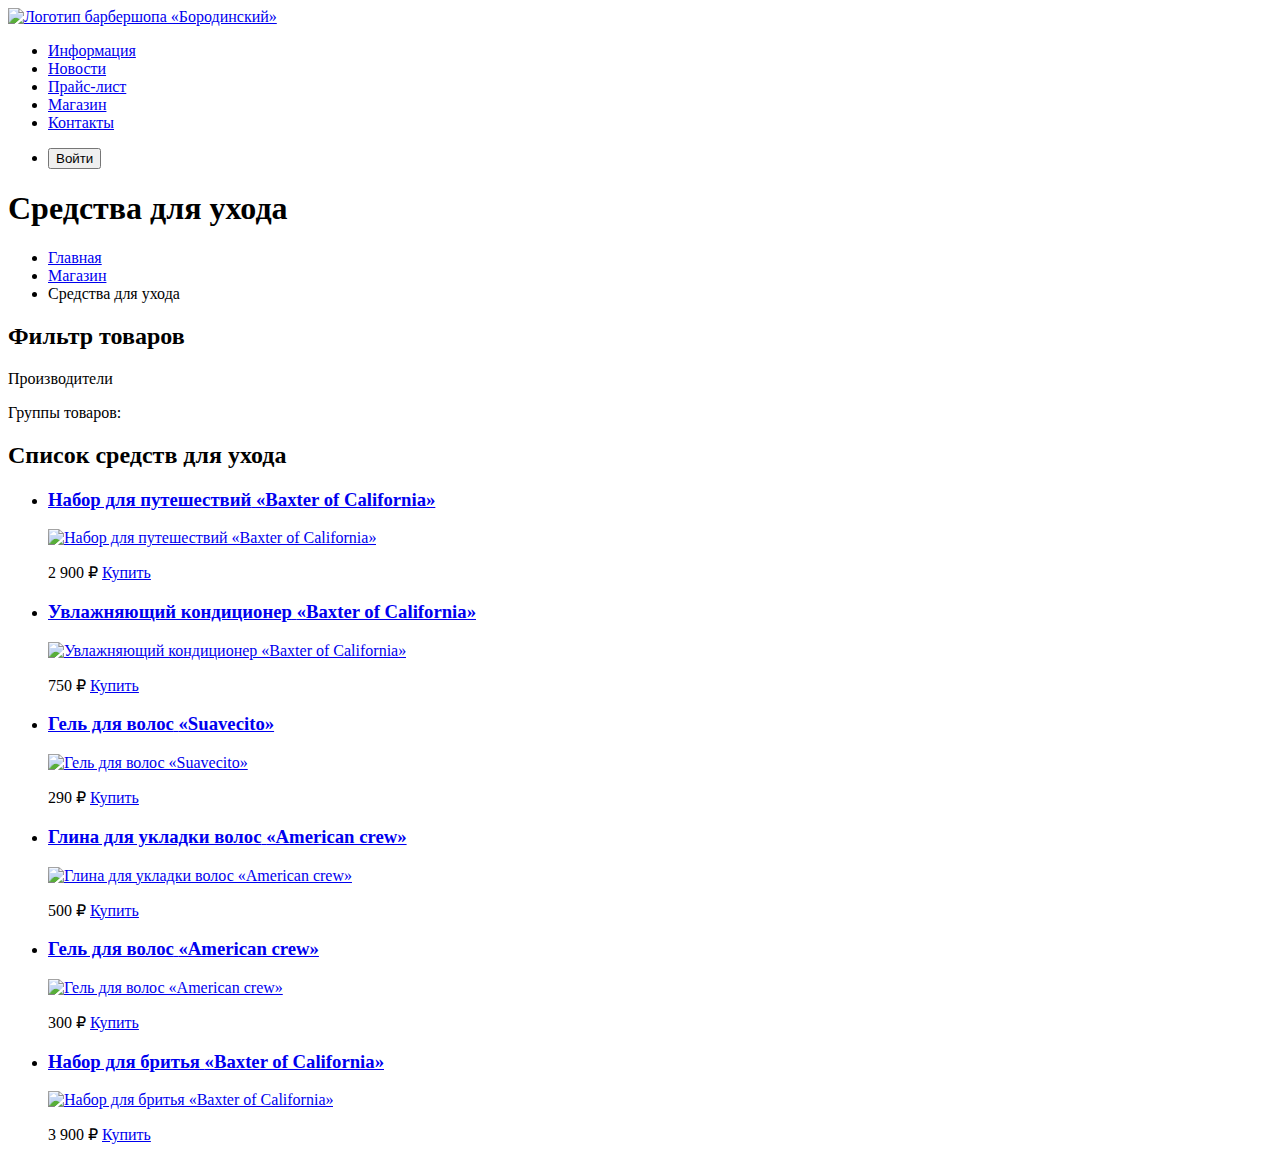
==== catalog.html @ 5d654764 "catalog.html" ====
<!DOCTYPE html>
<html lang="ru">
  <head>
    <meta charset="utf-8">
    <title>Магазин. Барбершоп «Бородинский»</title>
  </head>
  <body>
    
    <!-- Хедер -->
    <header>
      <a href="index.html">
        <img src="img/layout/logo.svg" alt="Логотип барбершопа «Бородинский»" width="111px" height="24px" />
      </a>
      <nav>
        <ul>
          <li><a href="info.html">Информация</a></li>
          <li><a href="news.html">Новости</a></li>
          <li><a href="price.html">Прайс-лист</a></li>
          <li><a href="catalog.html">Магазин</a></li>
          <li><a href="contacts.html">Контакты</a></li>
        </ul>
        <ul>
          <li>
             <button type="button">Войти</button>
           </li>
        </ul>
      </nav>
    </header>
    <!-- /Хедер -->

    <!-- Контент -->
    <main>
      <h1>Средства для ухода</h1>
      <ul>
        <li><a href="index.html">Главная</a></li>
        <li><a href="catalog.html">Магазин</a></li>
        <li>Средства для ухода</li>
      </ul>

      <section>
        <h2>Фильтр товаров</h2>
        <!-- форма -->
        <form> 
        <p>Производители</p>
        <p>Группы товаров:</p>
        </form>
        <!-- /форма -->
      </section>

      <section>
        <h2>Список средств для ухода</h2>
        <ul>
          <li>
            <h3>
              <a href="catalog-item.html">
                <span>Набор для путешествий</span>
                <span>«Baxter of California»</span>
              </a>
            </h3>
            <a href="catalog-item.html">
              <img src="img/product-1.jpg" width="220" height="165" alt="Набор для путешествий «Baxter of California»">
            </a>
            <p>
              2 900 ₽
              <a href="#">Купить</a>
            </p>
          </li>
          <li>
            <h3>
              <a href="catalog-item.html">
                <span>Увлажняющий кондиционер</span>
                <span>«Baxter of California»</span>
              </a>
            </h3>
            <a href="catalog-item.html">
              <img src="img/product-2.jpg" width="220" height="165" alt="Увлажняющий кондиционер «Baxter of California»">
            </a>
            <p>
              750 ₽
              <a href="#">Купить</a>
            </p>
          </li>
          <li>
            <h3>
              <a href="catalog-item.html">
                <span>Гель для волос</span>
                <span>«Suavecito»</span>
              </a>
            </h3>
            <a href="catalog-item.html">
              <img src="img/product-3.jpg" width="220" height="165" alt="Гель для волос «Suavecito»">
            </a>
            <p>
              290 ₽
              <a href="#">Купить</a>
            </p>
          </li>
          <li>
            <h3>
              <a href="catalog-item.html">
                <span>Глина для укладки волос</span>
                <span>«American crew»</span>
              </a>
            </h3>
            <a href="catalog-item.html">
              <img src="img/product-4.jpg" width="220" height="165" alt="Глина для укладки волос «American crew»">
            </a>
            <p>
              500 ₽
              <a href="#">Купить</a>
            </p>
          </li>
          <li>
            <h3>
              <a href="catalog-item.html">
                <span>Гель для волос</span>
                <span>«American crew»</span>
              </a>
            </h3>
            <a href="catalog-item.html">
              <img src="img/product-5.jpg" width="220" height="165" alt="Гель для волос «American crew»">
            </a>
            <p>
              300 ₽
              <a href="#">Купить</a>
            </p>
          </li>
          <li>
            <h3>
              <a href="catalog-item.html">
                <span>Набор для бритья</span>
                <span>«Baxter of California»</span>
              </a>
            </h3>
            <a href="catalog-item.html">
              <img src="img/product-6.jpg" width="220" height="165" alt="Набор для бритья «Baxter of California»">
            </a>
            <p>
              3 900 ₽
              <a href="#">Купить</a>
            </p>
          </li>
        </ul>
      </section>

    </main>
    <!-- /Контент -->

  </body>
</html>
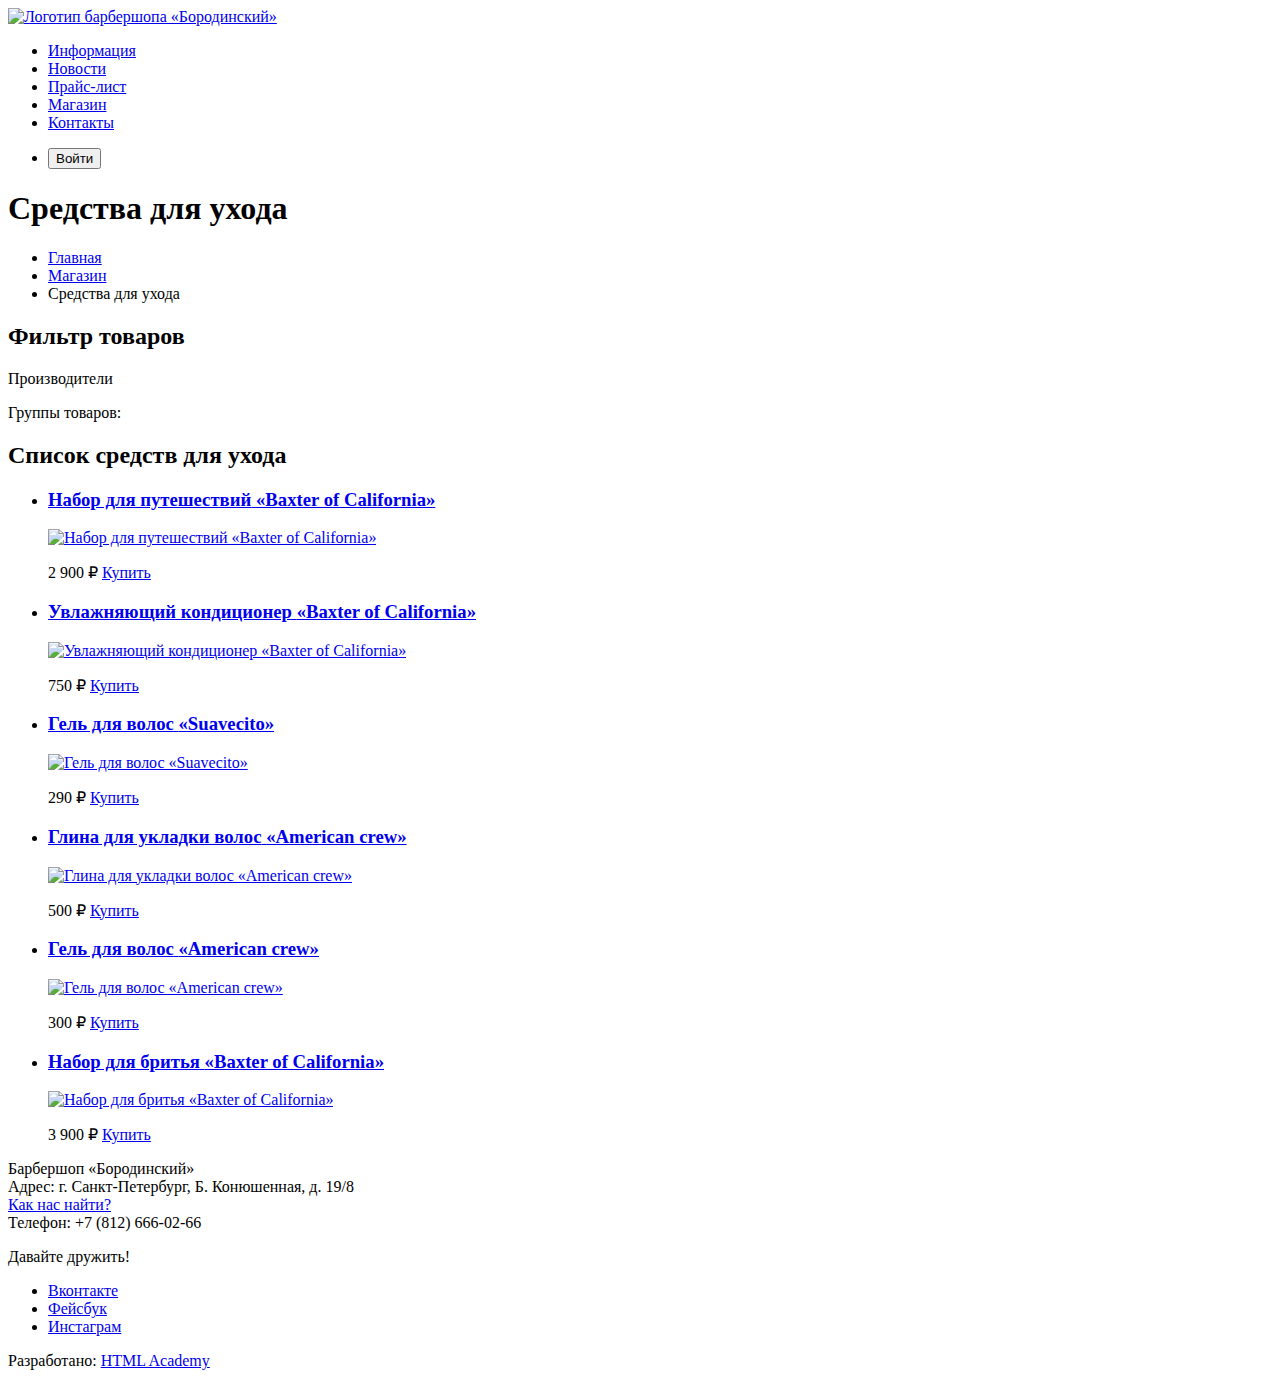
==== commit a75f013a: "catalog-item.html, index.hml" ====
--- a/catalog.html
+++ b/catalog.html
@@ -5,8 +5,9 @@
     <title>Магазин. Барбершоп «Бородинский»</title>
   </head>
   <body>
-    
-    <!-- Хедер -->
+    <!-- Демо с пояснениями https://up.htmlacademy.ru/htmlcss/27/demos/3095 -->
+
+    <!-- Хедер (кроме индекс) -->
     <header>
       <a href="index.html">
         <img src="img/layout/logo.svg" alt="Логотип барбершопа «Бородинский»" width="111px" height="24px" />
@@ -146,5 +147,27 @@
     </main>
     <!-- /Контент -->
 
+    <!-- Футер -->
+    <footer>
+      <p>
+        Барбершоп «Бородинский»<br>
+        Адрес: г. Санкт-Петербург, Б. Конюшенная, д. 19/8<br>
+        <a href="map.html">Как нас найти?</a><br>
+        Телефон: +7 (812) 666-02-66
+      </p>
+      <div>
+        <p>Давайте дружить!</p>
+        <ul>
+          <li><a href="#">Вконтакте</a></li>
+          <li><a href="#">Фейсбук</a></li>
+          <li><a href="#">Инстаграм</a></li>
+        </ul>
+      </div>
+      <p>
+        Разработано: 
+        <a href="https://htmlacademy.ru">HTML Academy</a>
+      </p>
+    </footer>  
+    <!-- /Футер -->
   </body>
 </html>
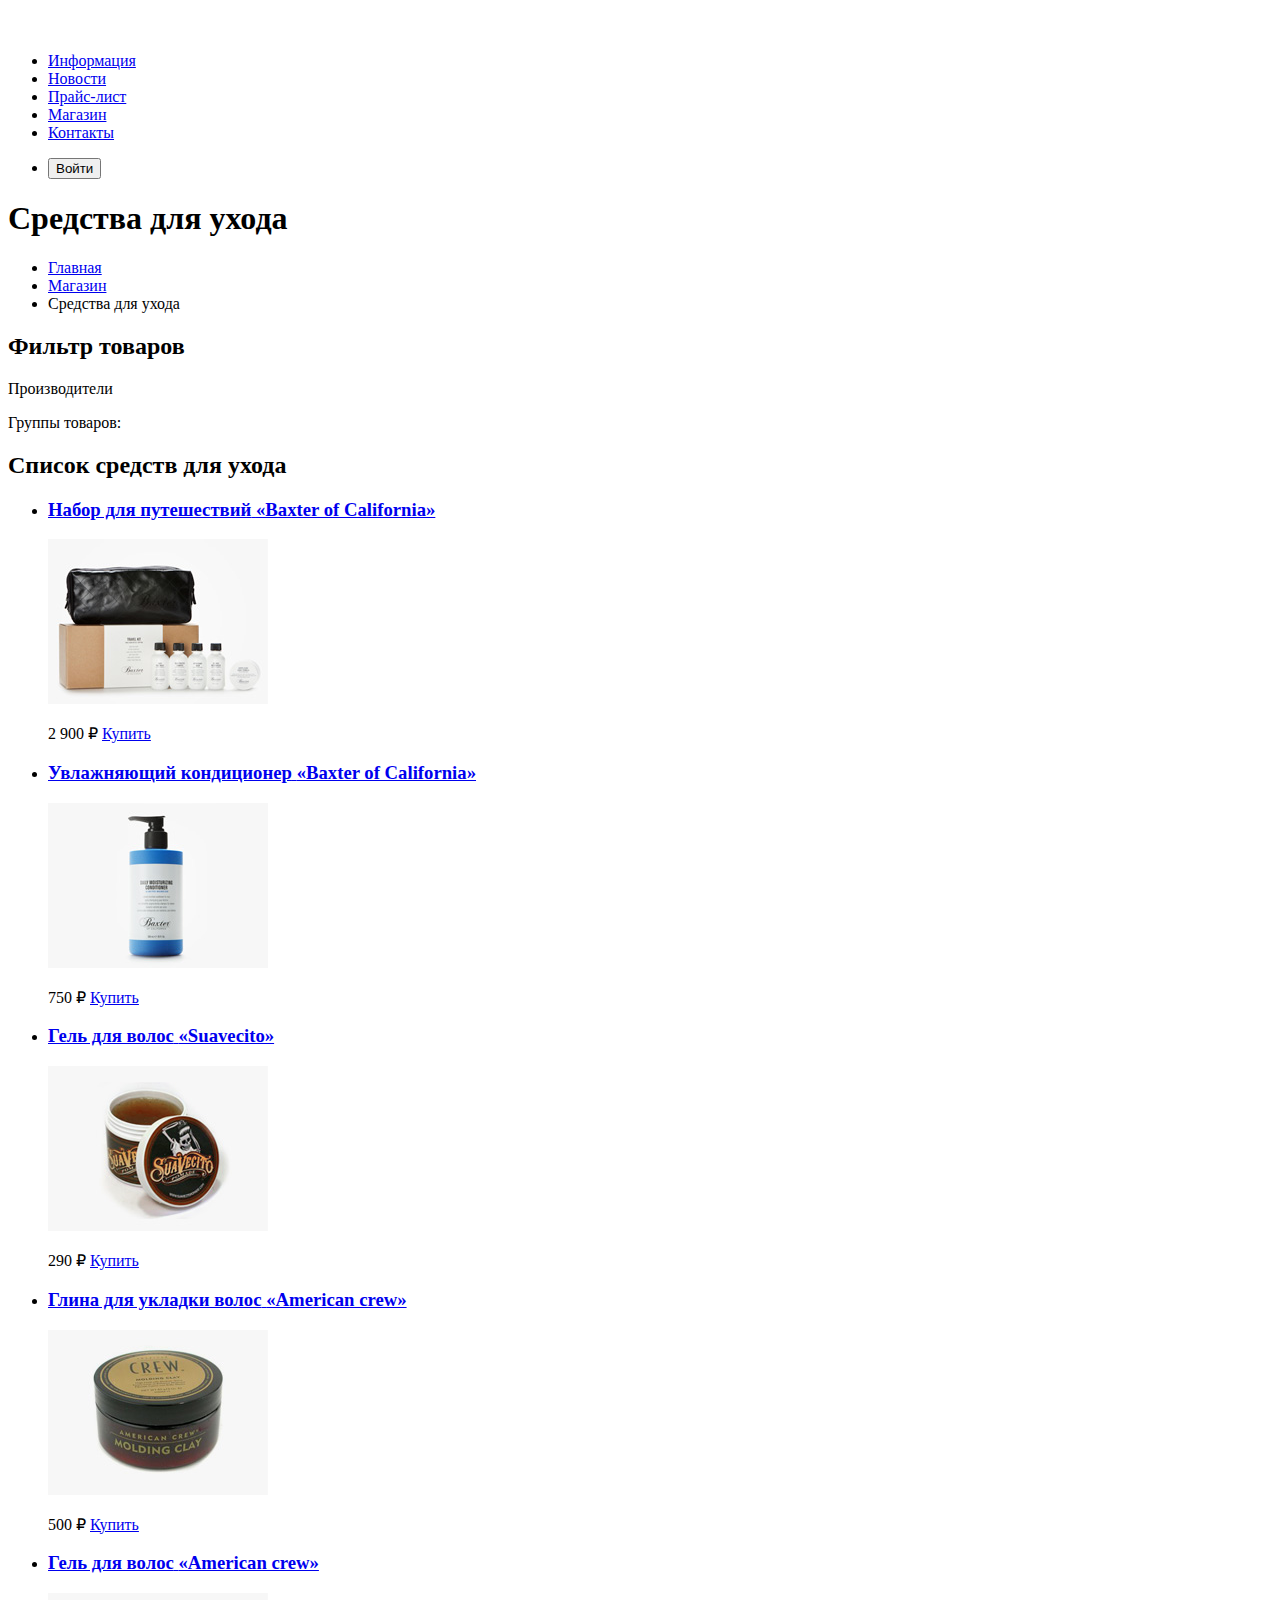
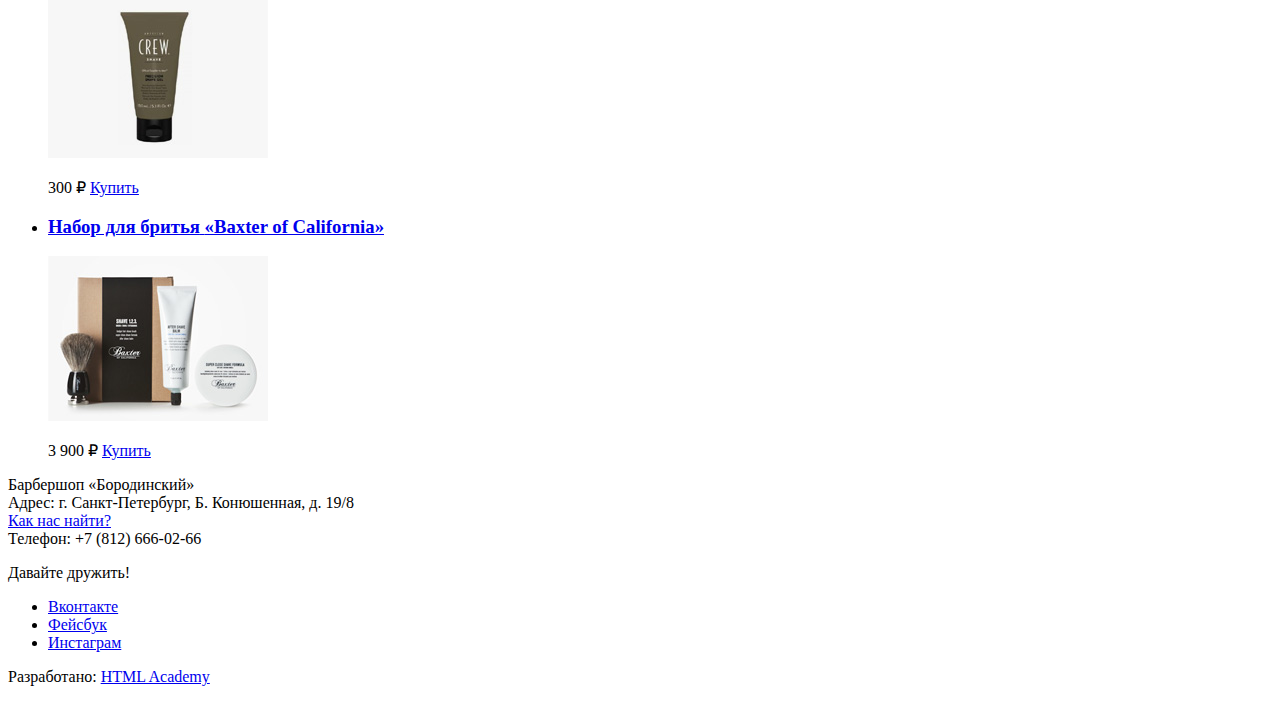
==== commit a07d1245: "all svg jpeg, include to page img-teg" ====
--- a/catalog.html
+++ b/catalog.html
@@ -10,7 +10,7 @@
     <!-- Хедер (кроме индекс) -->
     <header>
       <a href="index.html">
-        <img src="img/layout/logo.svg" alt="Логотип барбершопа «Бородинский»" width="111px" height="24px" />
+        <img src="img/layout/icon-logo.svg" alt="Логотип барбершопа «Бородинский»" width="111px" height="24px" />
       </a>
       <nav>
         <ul>
@@ -59,7 +59,7 @@
               </a>
             </h3>
             <a href="catalog-item.html">
-              <img src="img/product-1.jpg" width="220" height="165" alt="Набор для путешествий «Baxter of California»">
+              <img src="img/catalog/item-1-catalog.jpg" width="220" height="165" alt="Набор для путешествий «Baxter of California»">
             </a>
             <p>
               2 900 ₽
@@ -74,7 +74,7 @@
               </a>
             </h3>
             <a href="catalog-item.html">
-              <img src="img/product-2.jpg" width="220" height="165" alt="Увлажняющий кондиционер «Baxter of California»">
+              <img src="img/catalog/item-2-catalog.jpg" width="220" height="165" alt="Увлажняющий кондиционер «Baxter of California»">
             </a>
             <p>
               750 ₽
@@ -89,7 +89,7 @@
               </a>
             </h3>
             <a href="catalog-item.html">
-              <img src="img/product-3.jpg" width="220" height="165" alt="Гель для волос «Suavecito»">
+              <img src="img/catalog/item-3-catalog.jpg" width="220" height="165" alt="Гель для волос «Suavecito»">
             </a>
             <p>
               290 ₽
@@ -104,7 +104,7 @@
               </a>
             </h3>
             <a href="catalog-item.html">
-              <img src="img/product-4.jpg" width="220" height="165" alt="Глина для укладки волос «American crew»">
+              <img src="img/catalog/item-4-catalog.jpg" width="220" height="165" alt="Глина для укладки волос «American crew»">
             </a>
             <p>
               500 ₽
@@ -119,7 +119,7 @@
               </a>
             </h3>
             <a href="catalog-item.html">
-              <img src="img/product-5.jpg" width="220" height="165" alt="Гель для волос «American crew»">
+              <img src="img/catalog/item-5-catalog.jpg" width="220" height="165" alt="Гель для волос «American crew»">
             </a>
             <p>
               300 ₽
@@ -134,7 +134,7 @@
               </a>
             </h3>
             <a href="catalog-item.html">
-              <img src="img/product-6.jpg" width="220" height="165" alt="Набор для бритья «Baxter of California»">
+              <img src="img/catalog/item-6-catalog.jpg" width="220" height="165" alt="Набор для бритья «Baxter of California»">
             </a>
             <p>
               3 900 ₽
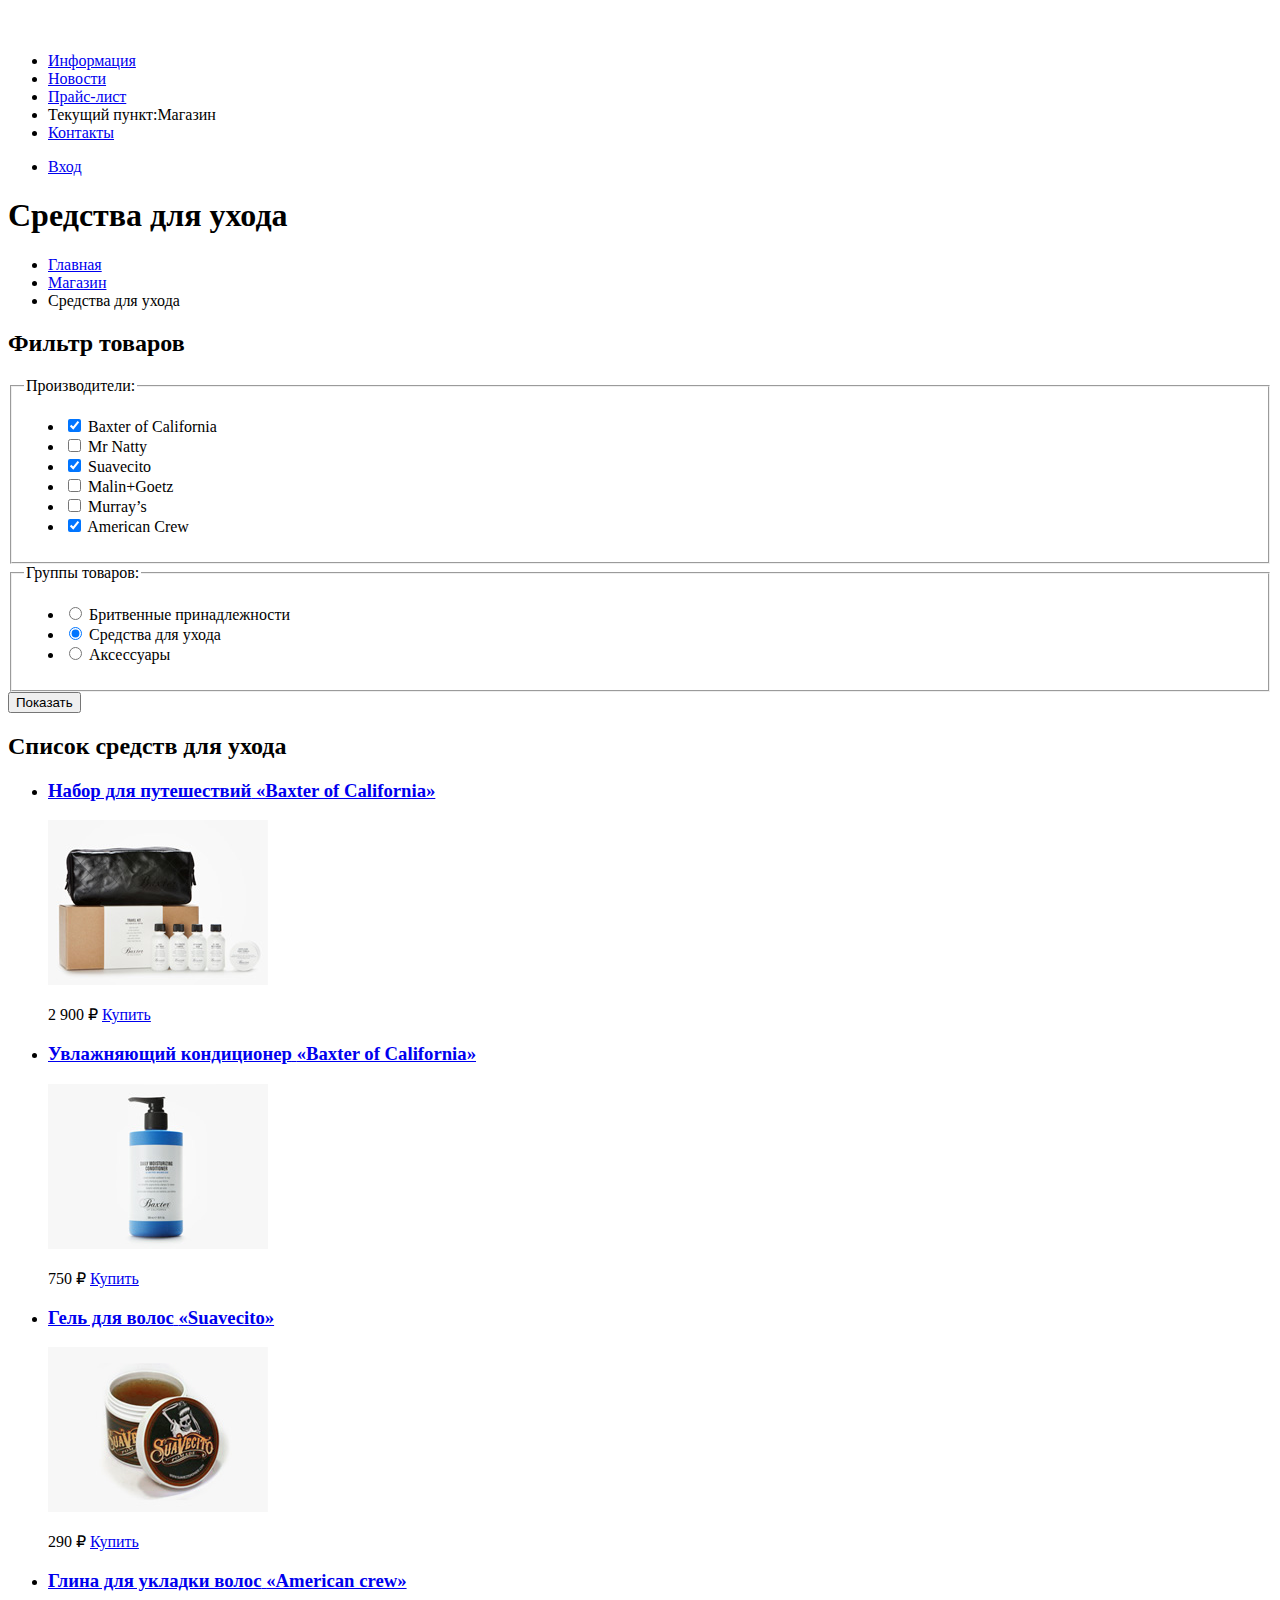
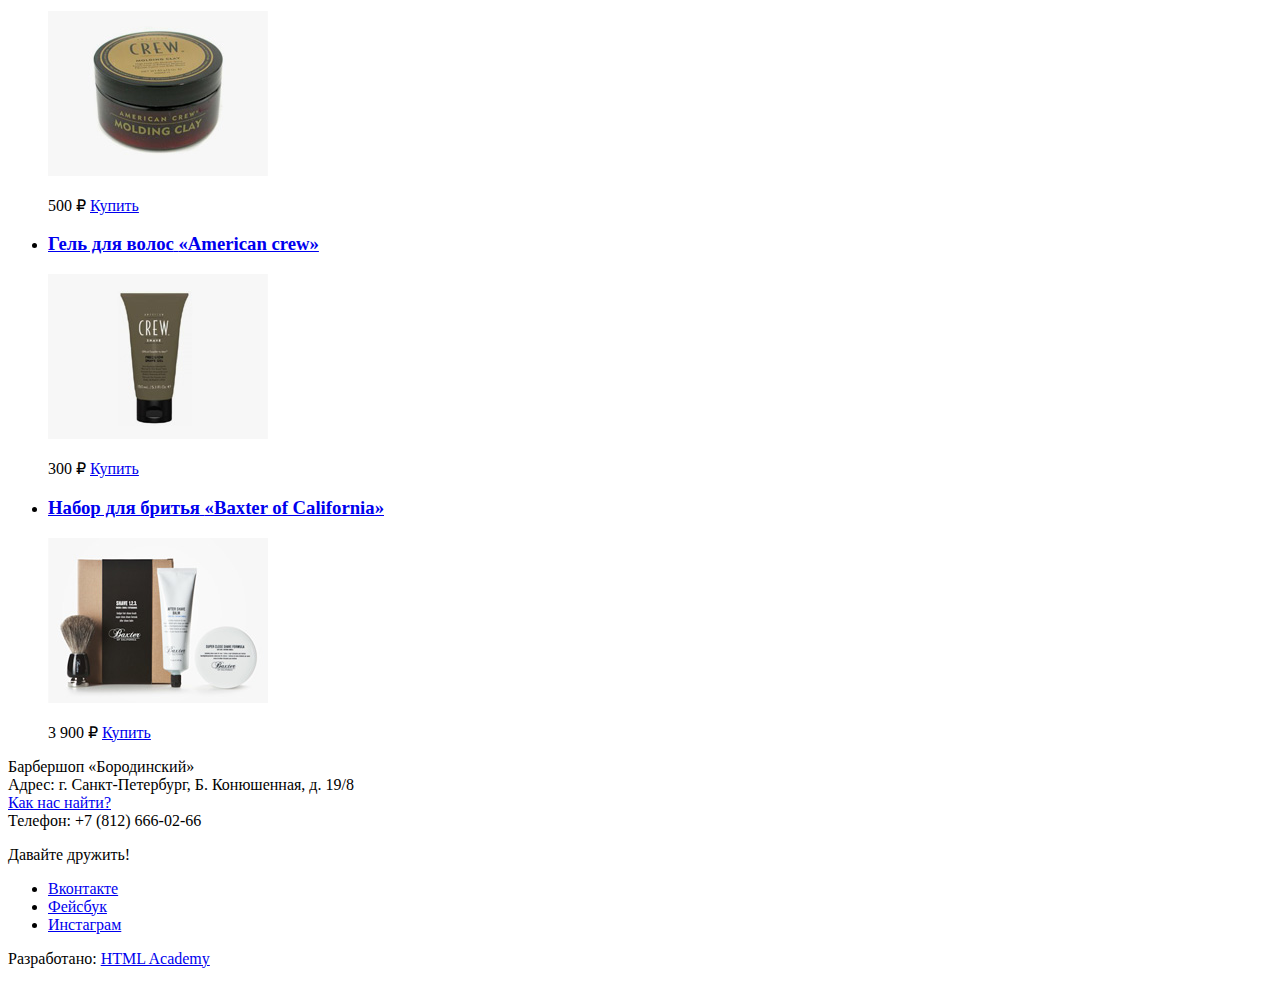
==== commit da5ec8a2: "Доступность и формы" ====
--- a/catalog.html
+++ b/catalog.html
@@ -3,27 +3,30 @@
   <head>
     <meta charset="utf-8">
     <title>Магазин. Барбершоп «Бородинский»</title>
+    <link href="css/style.css" rel="stylesheet" />
   </head>
   <body>
     <!-- Демо с пояснениями https://up.htmlacademy.ru/htmlcss/27/demos/3095 -->
 
     <!-- Хедер (кроме индекс) -->
     <header>
-      <a href="index.html">
-        <img src="img/layout/icon-logo.svg" alt="Логотип барбершопа «Бородинский»" width="111px" height="24px" />
-      </a>
       <nav>
+        <a href="index.html">
+          <img src="img/layout/icon-logo.svg" alt="Логотип барбершопа «Бородинский»" width="111px" height="24px" />
+        </a>
         <ul>
           <li><a href="info.html">Информация</a></li>
           <li><a href="news.html">Новости</a></li>
           <li><a href="price.html">Прайс-лист</a></li>
-          <li><a href="catalog.html">Магазин</a></li>
+          <li aria-current="page"><a><span class="visually-hidden">Текущий пункт:</span>Магазин</a></li>
           <li><a href="contacts.html">Контакты</a></li>
         </ul>
         <ul>
           <li>
-             <button type="button">Войти</button>
-           </li>
+            <a href="login.html">
+              Вход
+            </a>
+          </li>
         </ul>
       </nav>
     </header>
@@ -40,26 +43,70 @@
 
       <section>
         <h2>Фильтр товаров</h2>
-        <!-- форма -->
-        <form> 
-        <p>Производители</p>
-        <p>Группы товаров:</p>
+        <form method="get" action="https://echo.htmlacademy.ru">
+          <fieldset>
+            <legend>Производители:</legend>
+            <ul>
+              <li>
+                <input type="checkbox" name="baxter-of-california" id="filter-baxter-of-california" checked>
+                <label for="filter-baxter-of-california">Baxter of California</label>
+              </li>
+              <li>
+                <input type="checkbox" name="mr-natty" id="filter-mr-natty">
+                <label for="filter-mr-natty">Mr Natty</label>
+              </li>
+              <li>
+                <input type="checkbox" name="suavecito" id="filter-suavecito" checked>
+                <label for="filter-suavecito">Suavecito</label>
+              </li>
+              <li>
+                <input type="checkbox" name="malin-goetz" id="filter-malin-goetz">
+                <label for="filter-malin-goetz">Malin+Goetz</label>
+              </li>
+              <li>
+                <input type="checkbox" name="murrays" id="filter-murrays">
+                <label for="filter-murrays">Murray’s</label>
+              </li>
+              <li>
+                <input type="checkbox" name="american-crew" id="filter-american-crew" checked>
+                <label for="filter-american-crew">American Crew</label>
+              </li>
+            </ul>
+          </fieldset>
+          <fieldset>
+            <legend>Группы товаров:</legend>
+            <ul>
+              <li>
+                <input type="radio" name="product-group" value="shaving" id="filter-shave">
+                <label for="filter-shave">Бритвенные принадлежности</label>
+              </li>
+              <li>
+                <input type="radio" name="product-group" value="hair-care" id="filter-care" checked>
+                <label for="filter-care">Средства для ухода</label>
+              </li>
+              <li>
+                <input type="radio" name="product-group" value="accessories" id="filter-accessories">
+                <label for="filter-accessories">Аксессуары</label>
+              </li>
+            </ul>
+          </fieldset>
+          <button type="submit">
+            Показать
+          </button>
         </form>
-        <!-- /форма -->
       </section>
 
       <section>
         <h2>Список средств для ухода</h2>
         <ul>
           <li>
-            <h3>
-              <a href="catalog-item.html">
-                <span>Набор для путешествий</span>
-                <span>«Baxter of California»</span>
-              </a>
-            </h3>
-            <a href="catalog-item.html">
-              <img src="img/catalog/item-1-catalog.jpg" width="220" height="165" alt="Набор для путешествий «Baxter of California»">
+            <a href="catalog-item.html">
+              <h3>
+                <span>Набор для путешествий</span> <span>«Baxter of California»</span>
+              </h3>
+              <p>
+                <img src="img/catalog/item-1-catalog.jpg" width="220" height="165" alt="Набор для путешествий «Baxter of California»">
+              </p>
             </a>
             <p>
               2 900 ₽
--- a/css/style.css
+++ b/css/style.css
@@ -0,0 +1,33 @@
+/*
+body {
+    margin: 0;
+    padding: 0;
+    background-color: beige;
+}
+
+.visually-hidden {
+    position: absolute;
+
+    width: 1px;
+    height: 1px;
+    margin: -1px;
+    border: 0;
+    padding: 0;
+
+    clip: rect(0 0 0 0);
+    overflow: hidden;
+}
+
+[hiden] {
+    display: none;
+}
+
+a:focus {
+    background: red;
+    outline: none;
+}
+
+input:focus, button:focus {
+    outline: 2px solid red;
+}
+*/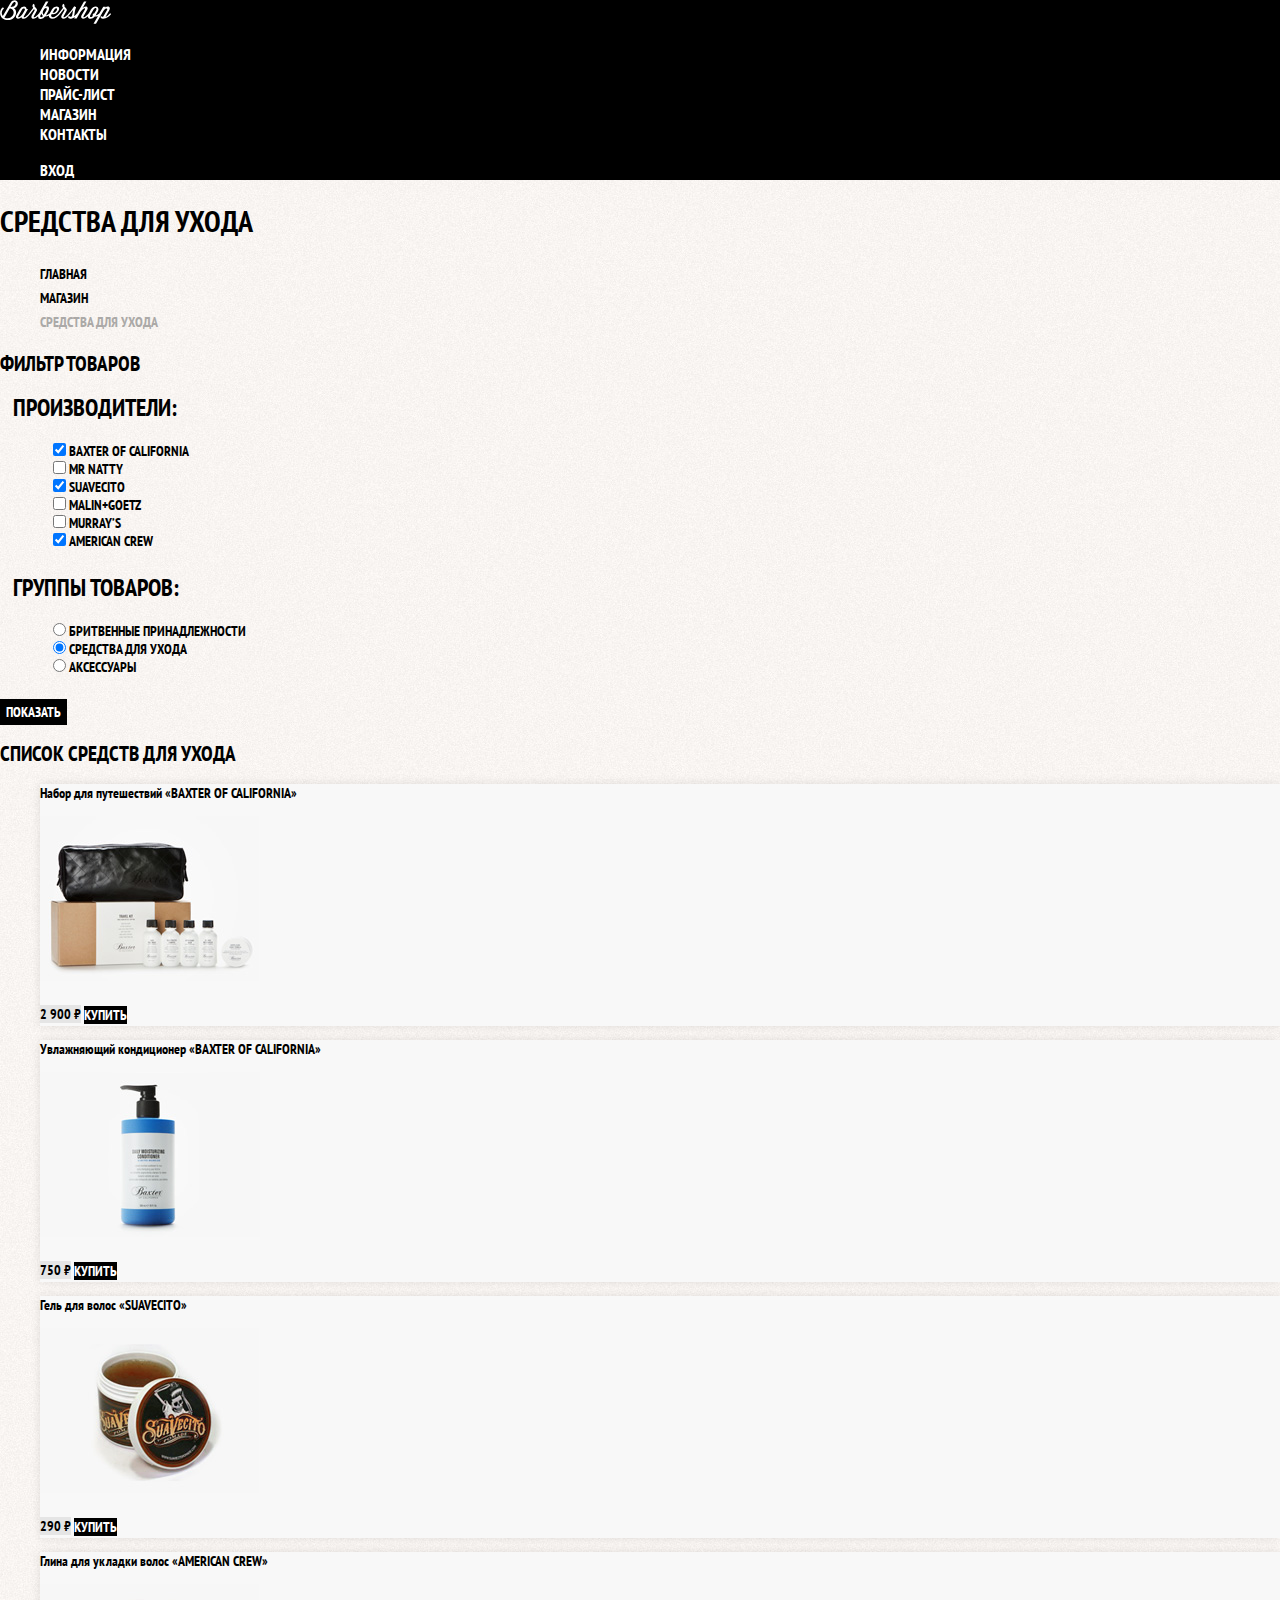
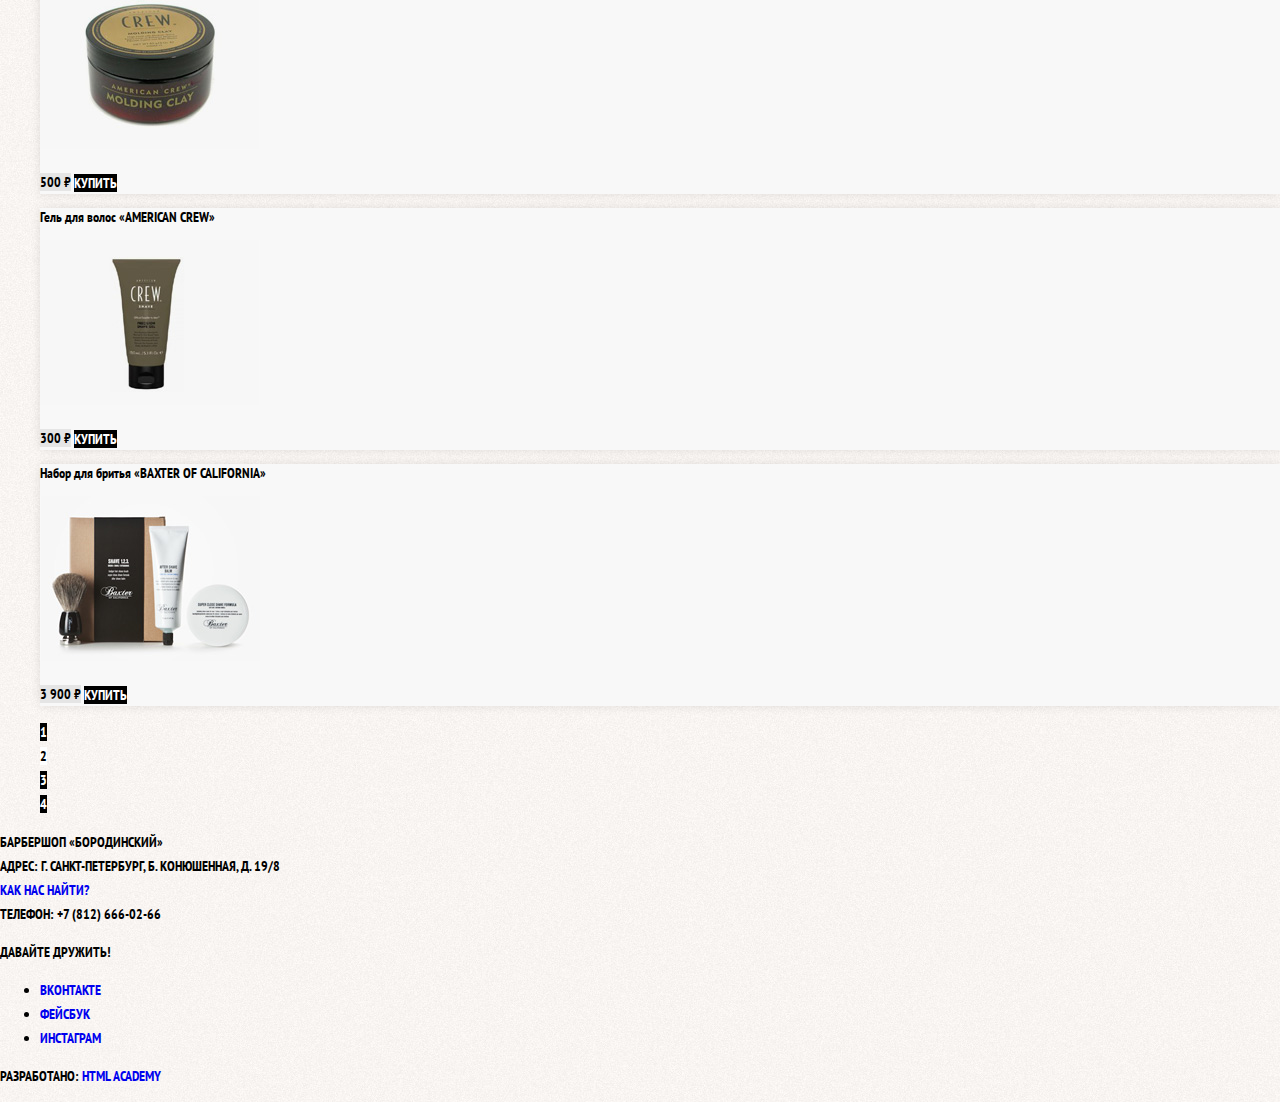
==== commit 64c69b18: "Стили текст, фон, ссылки, кнопки, стайлгайд" ====
--- a/catalog.html
+++ b/catalog.html
@@ -1,220 +1,240 @@
 <!DOCTYPE html>
 <html lang="ru">
-  <head>
-    <meta charset="utf-8">
-    <title>Магазин. Барбершоп «Бородинский»</title>
-    <link href="css/style.css" rel="stylesheet" />
-  </head>
-  <body>
-    <!-- Демо с пояснениями https://up.htmlacademy.ru/htmlcss/27/demos/3095 -->
-
-    <!-- Хедер (кроме индекс) -->
-    <header>
-      <nav>
-        <a href="index.html">
-          <img src="img/layout/icon-logo.svg" alt="Логотип барбершопа «Бородинский»" width="111px" height="24px" />
-        </a>
-        <ul>
-          <li><a href="info.html">Информация</a></li>
-          <li><a href="news.html">Новости</a></li>
-          <li><a href="price.html">Прайс-лист</a></li>
-          <li aria-current="page"><a><span class="visually-hidden">Текущий пункт:</span>Магазин</a></li>
-          <li><a href="contacts.html">Контакты</a></li>
-        </ul>
-        <ul>
-          <li>
-            <a href="login.html">
-              Вход
-            </a>
-          </li>
-        </ul>
+
+<head>
+   <meta charset="utf-8">
+   <title>Магазин. Барбершоп «Бородинский»</title>
+   <link href="https://fonts.googleapis.com/css?family=PT+Sans+Narrow:400,700&amp;subset=latin,cyrillic"
+      rel="stylesheet">
+   <link href="css/normalize.css" rel="stylesheet">
+   <link href="css/style.css" rel="stylesheet">
+</head>
+
+<body class="inner-page">
+   <!-- Демо с пояснениями https://up.htmlacademy.ru/htmlcss/27/demos/3095 -->
+
+   <!-- Хедер (кроме индекс) -->
+   <header class="main-header">
+      <nav class="main-navigation">
+         <a class="main-header-logo" href="index.html">
+            <img src="../img/logo.svg" width="111" height="24" alt="Логотип барбершопа «Бородинский»">
+         </a>
+         <ul class="site-navigation">
+            <li><a href="info.html">Информация</a></li>
+            <li><a href="news.html">Новости</a></li>
+            <li><a href="price.html">Прайс-лист</a></li>
+            <li class="site-navigation-current"><a href="catalog.html">Магазин</a></li>
+            <li><a href="contacts.html">Контакты</a></li>
+         </ul>
+         <ul class="user-navigation">
+            <li><a class="login-link" href="login.html">Вход</a></li>
+         </ul>
       </nav>
-    </header>
-    <!-- /Хедер -->
-
-    <!-- Контент -->
-    <main>
-      <h1>Средства для ухода</h1>
-      <ul>
-        <li><a href="index.html">Главная</a></li>
-        <li><a href="catalog.html">Магазин</a></li>
-        <li>Средства для ухода</li>
+   </header>
+   <!-- /Хедер -->
+
+   <!-- Контент -->
+   <main>
+      <h1 class="page-title">Cредства для ухода</h1>
+
+      <ul class="breadcrumbs">
+         <li>
+            <a href="index.html">Главная</a>
+         </li>
+         <li>
+            <a href="catalog.html">Магазин</a>
+         </li>
+         <li class="breadcrumbs-current">Средства для ухода</li>
       </ul>
 
-      <section>
-        <h2>Фильтр товаров</h2>
-        <form method="get" action="https://echo.htmlacademy.ru">
-          <fieldset>
-            <legend>Производители:</legend>
-            <ul>
-              <li>
-                <input type="checkbox" name="baxter-of-california" id="filter-baxter-of-california" checked>
-                <label for="filter-baxter-of-california">Baxter of California</label>
-              </li>
-              <li>
-                <input type="checkbox" name="mr-natty" id="filter-mr-natty">
-                <label for="filter-mr-natty">Mr Natty</label>
-              </li>
-              <li>
-                <input type="checkbox" name="suavecito" id="filter-suavecito" checked>
-                <label for="filter-suavecito">Suavecito</label>
-              </li>
-              <li>
-                <input type="checkbox" name="malin-goetz" id="filter-malin-goetz">
-                <label for="filter-malin-goetz">Malin+Goetz</label>
-              </li>
-              <li>
-                <input type="checkbox" name="murrays" id="filter-murrays">
-                <label for="filter-murrays">Murray’s</label>
-              </li>
-              <li>
-                <input type="checkbox" name="american-crew" id="filter-american-crew" checked>
-                <label for="filter-american-crew">American Crew</label>
-              </li>
-            </ul>
-          </fieldset>
-          <fieldset>
-            <legend>Группы товаров:</legend>
-            <ul>
-              <li>
-                <input type="radio" name="product-group" value="shaving" id="filter-shave">
-                <label for="filter-shave">Бритвенные принадлежности</label>
-              </li>
-              <li>
-                <input type="radio" name="product-group" value="hair-care" id="filter-care" checked>
-                <label for="filter-care">Средства для ухода</label>
-              </li>
-              <li>
-                <input type="radio" name="product-group" value="accessories" id="filter-accessories">
-                <label for="filter-accessories">Аксессуары</label>
-              </li>
-            </ul>
-          </fieldset>
-          <button type="submit">
-            Показать
-          </button>
-        </form>
+      <section class="filters">
+         <h2 class="visually-hidden">Фильтр товаров</h2>
+         <form class="filter" method="get" action="https://echo.htmlacademy.ru">
+            <fieldset>
+               <legend>Производители:</legend>
+               <ul>
+                  <li class="filter-option">
+                     <input class="visually-hidden filter-input filter-input-checkbox" type="checkbox"
+                        name="baxter-of-california" id="filter-baxter-of-california" checked>
+                     <label for="filter-baxter-of-california">Baxter of California</label>
+                  </li>
+                  <li class="filter-option">
+                     <input class="visually-hidden filter-input filter-input-checkbox" type="checkbox" name="mr-natty"
+                        id="filter-mr-natty">
+                     <label for="filter-mr-natty">Mr Natty</label>
+                  </li>
+                  <li class="filter-option">
+                     <input class="visually-hidden filter-input filter-input-checkbox" type="checkbox" name="suavecito"
+                        id="filter-suavecito" checked>
+                     <label for="filter-suavecito">Suavecito</label>
+                  </li>
+                  <li class="filter-option">
+                     <input class="visually-hidden filter-input filter-input-checkbox" type="checkbox"
+                        name="malin-goetz" id="filter-malin-goetz">
+                     <label for="filter-malin-goetz">Malin+Goetz</label>
+                  </li>
+                  <li class="filter-option">
+                     <input class="visually-hidden filter-input filter-input-checkbox" type="checkbox" name="murrays"
+                        id="filter-murrays">
+                     <label for="filter-murrays">Murray’s</label>
+                  </li>
+                  <li class="filter-option">
+                     <input class="visually-hidden filter-input filter-input-checkbox" type="checkbox"
+                        name="american-crew" id="filter-american-crew" checked>
+                     <label for="filter-american-crew">American Crew</label>
+                  </li>
+               </ul>
+            </fieldset>
+            <fieldset>
+               <legend>Группы товаров:</legend>
+               <ul>
+                  <li class="filter-option">
+                     <input class="visually-hidden filter-input filter-input-radio" type="radio" name="product-group"
+                        value="shaving" id="filter-shave">
+                     <label for="filter-shave">Бритвенные принадлежности</label>
+                  </li>
+                  <li class="filter-option">
+                     <input class="visually-hidden filter-input filter-input-radio" type="radio" name="product-group"
+                        value="hair-care" id="filter-care" checked>
+                     <label for="filter-care">Средства для ухода</label>
+                  </li>
+                  <li class="filter-option">
+                     <input class="visually-hidden filter-input filter-input-radio" type="radio" name="product-group"
+                        value="accessories" id="filter-accessories">
+                     <label for="filter-accessories">Аксессуары</label>
+                  </li>
+               </ul>
+            </fieldset>
+            <button type="submit" class="filter-button button">Показать</button>
+         </form>
       </section>
 
-      <section>
-        <h2>Список средств для ухода</h2>
-        <ul>
-          <li>
-            <a href="catalog-item.html">
-              <h3>
-                <span>Набор для путешествий</span> <span>«Baxter of California»</span>
-              </h3>
-              <p>
-                <img src="img/catalog/item-1-catalog.jpg" width="220" height="165" alt="Набор для путешествий «Baxter of California»">
-              </p>
-            </a>
-            <p>
-              2 900 ₽
-              <a href="#">Купить</a>
-            </p>
-          </li>
-          <li>
-            <h3>
-              <a href="catalog-item.html">
-                <span>Увлажняющий кондиционер</span>
-                <span>«Baxter of California»</span>
-              </a>
-            </h3>
-            <a href="catalog-item.html">
-              <img src="img/catalog/item-2-catalog.jpg" width="220" height="165" alt="Увлажняющий кондиционер «Baxter of California»">
-            </a>
-            <p>
-              750 ₽
-              <a href="#">Купить</a>
-            </p>
-          </li>
-          <li>
-            <h3>
-              <a href="catalog-item.html">
-                <span>Гель для волос</span>
-                <span>«Suavecito»</span>
-              </a>
-            </h3>
-            <a href="catalog-item.html">
-              <img src="img/catalog/item-3-catalog.jpg" width="220" height="165" alt="Гель для волос «Suavecito»">
-            </a>
-            <p>
-              290 ₽
-              <a href="#">Купить</a>
-            </p>
-          </li>
-          <li>
-            <h3>
-              <a href="catalog-item.html">
-                <span>Глина для укладки волос</span>
-                <span>«American crew»</span>
-              </a>
-            </h3>
-            <a href="catalog-item.html">
-              <img src="img/catalog/item-4-catalog.jpg" width="220" height="165" alt="Глина для укладки волос «American crew»">
-            </a>
-            <p>
-              500 ₽
-              <a href="#">Купить</a>
-            </p>
-          </li>
-          <li>
-            <h3>
-              <a href="catalog-item.html">
-                <span>Гель для волос</span>
-                <span>«American crew»</span>
-              </a>
-            </h3>
-            <a href="catalog-item.html">
-              <img src="img/catalog/item-5-catalog.jpg" width="220" height="165" alt="Гель для волос «American crew»">
-            </a>
-            <p>
-              300 ₽
-              <a href="#">Купить</a>
-            </p>
-          </li>
-          <li>
-            <h3>
-              <a href="catalog-item.html">
-                <span>Набор для бритья</span>
-                <span>«Baxter of California»</span>
-              </a>
-            </h3>
-            <a href="catalog-item.html">
-              <img src="img/catalog/item-6-catalog.jpg" width="220" height="165" alt="Набор для бритья «Baxter of California»">
-            </a>
-            <p>
-              3 900 ₽
-              <a href="#">Купить</a>
-            </p>
-          </li>
-        </ul>
-      </section>
-
-    </main>
-    <!-- /Контент -->
-
-    <!-- Футер -->
-    <footer>
+      <section class="catalog">
+         <h2 class="visually-hidden">Список средств для ухода</h2>
+         <ul class="catalog-list">
+           <li class="catalog-item">
+             <a href="catalog-item.html">
+               <h3>
+                 <span class="catalog-category">Набор для путешествий</span>
+                 <span class="catalog-item-title">«Baxter of California»</span>
+               </h3>
+               <p class="catalog-item-image">
+                 <img src="img/product-1.jpg" width="220" height="165" alt="Набор для путешествий «Baxter of California»">
+               </p>
+             </a>
+             <p class="catalog-item-price">
+               <b>2 900 ₽</b>
+               <a class="button" href="#">Купить</a>
+             </p>
+           </li>
+           <li class="catalog-item">
+             <a href="catalog-item.html">
+               <h3>
+                 <span class="catalog-category">Увлажняющий кондиционер</span>
+                 <span class="catalog-item-title">«Baxter of California»</span>
+               </h3>
+               <p class="catalog-item-image">
+                 <img src="img/product-2.jpg" width="220" height="165" alt="Увлажняющий кондиционер «Baxter of California»">
+               </p>
+             </a>
+             <p class="catalog-item-price">
+               <b>750 ₽</b>
+               <a class="button" href="#">Купить</a>
+             </p>
+           </li>
+           <li class="catalog-item">
+             <a href="catalog-item.html">
+               <h3>
+                 <span class="catalog-category">Гель для волос</span>
+                 <span class="catalog-item-title">«Suavecito»</span>
+               </h3>
+               <p class="catalog-item-image">
+                 <img src="img/product-3.jpg" width="220" height="165" alt="Гель для волос «Suavecito»">
+               </p>
+             </a>
+             <p class="catalog-item-price">
+               <b>290 ₽</b>
+               <a class="button" href="#">Купить</a>
+             </p>
+           </li>
+           <li class="catalog-item">
+             <a href="catalog-item.html">
+               <h3>
+                 <span class="catalog-category">Глина для укладки волос</span>
+                 <span class="catalog-item-title">«American crew»</span>
+               </h3>
+               <p class="catalog-item-image">
+                 <img src="img/product-4.jpg" width="220" height="165" alt="Глина для укладки волос «American crew»">
+               </p>
+             </a>
+             <p class="catalog-item-price">
+               <b>500 ₽</b>
+               <a class="button" href="#">Купить</a>
+             </p>
+           </li>
+           <li class="catalog-item">
+             <a href="catalog-item.html">
+               <h3>
+                 <span class="catalog-category">Гель для волос</span>
+                 <span class="catalog-item-title">«American crew»</span>
+               </h3>
+               <p class="catalog-item-image">
+                 <img src="img/product-5.jpg" width="220" height="165" alt="Гель для волос «American crew»">
+               </p>
+             </a>
+             <p class="catalog-item-price">
+               <b>300 ₽</b>
+               <a class="button" href="#">Купить</a>
+             </p>
+           </li>
+           <li class="catalog-item">
+             <a href="catalog-item.html">
+               <h3>
+                 <span class="catalog-category">Набор для бритья</span>
+                 <span class="catalog-item-title">«Baxter of California»</span>
+               </h3>
+               <p class="catalog-item-image">
+                 <img src="img/product-6.jpg" width="220" height="165" alt="Набор для бритья «Baxter of California»">
+               </p>
+             </a>
+             <p class="catalog-item-price">
+               <b>3 900 ₽</b>
+               <a class="button" href="#">Купить</a>
+             </p>
+           </li>
+         </ul>
+         <ul class="pagination-list">
+           <li class="pagination-item"><a href="#">1</a></li>
+           <li class="pagination-item pagination-item-current"><a>2</a></li>
+           <li class="pagination-item"><a href="#">3</a></li>
+           <li class="pagination-item"><a href="#">4</a></li>
+         </ul>
+       </section>
+   </main>
+   <!-- /Контент -->
+
+   <!-- Футер -->
+   <footer>
       <p>
-        Барбершоп «Бородинский»<br>
-        Адрес: г. Санкт-Петербург, Б. Конюшенная, д. 19/8<br>
-        <a href="map.html">Как нас найти?</a><br>
-        Телефон: +7 (812) 666-02-66
+         Барбершоп «Бородинский»<br>
+         Адрес: г. Санкт-Петербург, Б. Конюшенная, д. 19/8<br>
+         <a href="map.html">Как нас найти?</a><br>
+         Телефон: +7 (812) 666-02-66
       </p>
       <div>
-        <p>Давайте дружить!</p>
-        <ul>
-          <li><a href="#">Вконтакте</a></li>
-          <li><a href="#">Фейсбук</a></li>
-          <li><a href="#">Инстаграм</a></li>
-        </ul>
+         <p>Давайте дружить!</p>
+         <ul>
+            <li><a href="#">Вконтакте</a></li>
+            <li><a href="#">Фейсбук</a></li>
+            <li><a href="#">Инстаграм</a></li>
+         </ul>
       </div>
       <p>
-        Разработано: 
-        <a href="https://htmlacademy.ru">HTML Academy</a>
+         Разработано:
+         <a href="https://htmlacademy.ru">HTML Academy</a>
       </p>
-    </footer>  
-    <!-- /Футер -->
-  </body>
+   </footer>
+   <!-- /Футер -->
+</body>
+
 </html>
--- a/css/style.css
+++ b/css/style.css
@@ -1,33 +1,347 @@
-/*
+/* обводка текущего эл. outline: 2px solid deeppink;  */
+/* примечания */
+/* body color: #ffffff; цвет текста контрастирует с фоном */
+/* body background-image: url("img/bg.jpg"); background-color: #000000; всегда задается фон схожий с средним цветом картинки и контрастный к цвету текста */
+/* .button наследование шрифта, тк этот тег по умолчанию использует свои */
+/* .button:hover, .button:focus, .button:active внимание на порядок псевдоклассов в правиле */
+
+/* .visually-hidden {
+   position: absolute;
+
+   width: 1px;
+   height: 1px;
+   margin: -1px;
+   border: 0;
+   padding: 0;
+
+   clip: rect(0 0 0 0);
+   overflow: hidden;
+}
+
+[hidden] {
+   display: none;
+} */
 body {
-    margin: 0;
-    padding: 0;
-    background-color: beige;
-}
-
-.visually-hidden {
-    position: absolute;
-
-    width: 1px;
-    height: 1px;
-    margin: -1px;
-    border: 0;
-    padding: 0;
-
-    clip: rect(0 0 0 0);
-    overflow: hidden;
-}
-
-[hiden] {
-    display: none;
-}
-
-a:focus {
-    background: red;
-    outline: none;
-}
-
-input:focus, button:focus {
-    outline: 2px solid red;
-}
-*/+   margin: 0;
+   padding: 0;
+
+   font-family: "PT Sans Narrow", Arial, sans-serif;
+   font-size: 14px;
+   line-height: 24px;
+   font-weight: 700;
+   color: #ffffff;
+   text-transform: uppercase;
+
+   background-color: #000000;
+   background-image: url("../img/bg.jpg");
+   background-position: top center;
+   background-repeat: no-repeat;
+ }
+
+ .inner-page {
+   color: #000000;
+
+   background-color: #f9f6f3;
+   background-image: url("../img/pattern-light.jpg");
+   background-position: 0 0;
+   background-repeat: repeat;
+ }
+
+ a {
+   text-decoration: none;
+ }
+
+ .button {
+   font: inherit;
+
+   text-align: center;
+   color: #ffffff;
+   vertical-align: middle;
+   text-transform: uppercase;
+
+   background-color: #000000;
+   border: none;
+ }
+
+ .button:hover,
+ .button:focus,
+ .button:active {
+   background-color: #663d15;
+ }
+
+ .main-navigation {
+   font-size: 16px;
+   line-height: 20px;
+   color: #ffffff;
+
+   background-color: #000000;
+ }
+
+ .site-navigation,
+ .user-navigation {
+   list-style: none;
+ }
+
+ .site-navigation a,
+ .user-navigation a {
+   color: #ffffff;
+ }
+
+ .site-navigation a:hover,
+ .site-navigation a:focus,
+ .user-navigation a:hover,
+ .user-navigation a:focus {
+   background-color: #242424;
+ }
+
+ .features-list {
+   list-style: none;
+ }
+
+ .feature-item {
+   text-align: center;
+ }
+
+ .feature-item h3 {
+   font-size: 30px;
+   line-height: 42px;
+ }
+
+ .index-columns {
+   color: #000000;
+
+   background-color: #f8f5f2;
+   background-image: url("../img/pattern-light.jpg");
+   background-position: 0 0;
+   background-repeat: repeat;
+ }
+
+ .index-columns h2 {
+   font-size: 30px;
+   line-height: 42px;
+ }
+
+ .news-list {
+   list-style: none;
+ }
+
+ .news-item time {
+   text-transform: none;
+ }
+
+ .gallery-content {
+   background-color: #cccccc;
+   border: 7px solid #ffffff;
+ }
+
+ .appointment-item input {
+   font: inherit;
+
+   background-color: transparent;
+   border: 2px solid #000000;
+ }
+
+ .appointment-item input:focus {
+   border-color: #663d15;
+ }
+
+ .page-title {
+   font-size: 30px;
+   line-height: 42px;
+ }
+
+ .breadcrumbs {
+   list-style: none;
+ }
+
+ .breadcrumbs a {
+   color: #000000;
+ }
+
+ .breadcrumbs a:hover,
+ .breadcrumbs a:focus {
+   text-decoration: underline;
+ }
+
+ .breadcrumbs-current {
+   color: #aba9a7;
+ }
+
+ .filter fieldset {
+   border: none;
+ }
+
+ .filter legend {
+   font-size: 24px;
+   line-height: 30px;
+ }
+
+ .filter ul {
+   list-style: none;
+   line-height: 18px;
+ }
+
+ .filter-input:hover + label,
+ .filter-input:focus + label {
+   color: #663d15;
+ }
+
+ .filter-input:disabled + label {
+   color: #000000;
+
+   opacity: 0.5;
+ }
+
+ .catalog-list {
+   list-style: none;
+ }
+
+ .catalog-item {
+   background-color: #f8f8f8;
+   box-shadow: 0 0 10px rgba(0, 0, 0, 0.1);
+ }
+
+ .catalog-item:hover {
+   box-shadow: 0 0 10px rgba(0, 0, 0, 0.2);
+ }
+
+ .catalog-item a {
+   color: #000000;
+ }
+
+ .catalog-item h3 {
+   font-size: 14px;
+   line-height: 18px;
+ }
+
+ .catalog-category {
+   text-transform: none;
+ }
+
+ .catalog-item-price b {
+   font-size: 14px;
+   line-height: 20px;
+   text-align: center;
+
+   background-color: #e5e5e5;
+ }
+
+ .catalog-item-price .button {
+   line-height: 20px;
+   color: #ffffff;
+ }
+
+ .pagination-list {
+   list-style: none;
+ }
+
+ .pagination-item a {
+   color: #ffffff;
+
+   background-color: #000000;
+ }
+
+ .pagination-item a:hover,
+ .pagination-item a:focus,
+ .pagination-item a:active {
+   background-color: #663d15;
+ }
+
+ .pagination-item-current a {
+   color: #000000;
+
+   background-color: #ffffff;
+ }
+
+ .pagination-item-current a:hover,
+ .pagination-item-current a:focus,
+ .pagination-item-current a:active {
+   color: #000000;
+
+   background-color: #ffffff;
+ }
+
+ .main-footer {
+   color: #ffffff;
+
+   background-color: #212121;
+   background-image: url("../img/pattern-dark.jpg");
+   background-position: 0 0;
+   background-repeat: repeat;
+ }
+
+ .footer-contacts a {
+   color: #ffffff;
+   text-decoration: underline;
+ }
+
+ .footer-contacts a:hover,
+ .footer-contacts a:focus {
+   text-decoration: none;
+ }
+
+ .footer-social {
+   text-align: center;
+ }
+
+ .footer-social ul {
+   list-style: none;
+ }
+
+ .social-button {
+   color: #ffffff;
+ }
+
+ .footer-copyright {
+   text-align: center;
+ }
+
+ .footer-copyright .button:hover,
+ .footer-copyright .button:focus {
+   color: #000000;
+
+   background-color: #ffffff;
+ }
+
+ .modal {
+   color: #000000;
+
+   background-color: #f8f3f0;
+   background-image: url("../img/pattern-light.jpg");
+   background-position: 0 0;
+   background-repeat: repeat;
+ }
+
+ .modal h2 {
+   font-size: 30px;
+   line-height: 42px;
+ }
+
+ .login-form input[type="text"],
+ .login-form input[type="password"] {
+   font: inherit;
+   color: #000000;
+   text-transform: uppercase;
+
+   background-color: #f9f6f3;
+   border: 2px solid #000000;
+ }
+
+ .login-form input:focus {
+   border-color: #663d15;
+ }
+
+ .login-checkbox:hover,
+ .login-checkbox:focus {
+   color: #663d15;
+ }
+
+ .restore {
+   color: #000000;
+   text-decoration: underline;
+ }
+
+ .restore:hover,
+ .restore:focus {
+   text-decoration: none;
+ }
